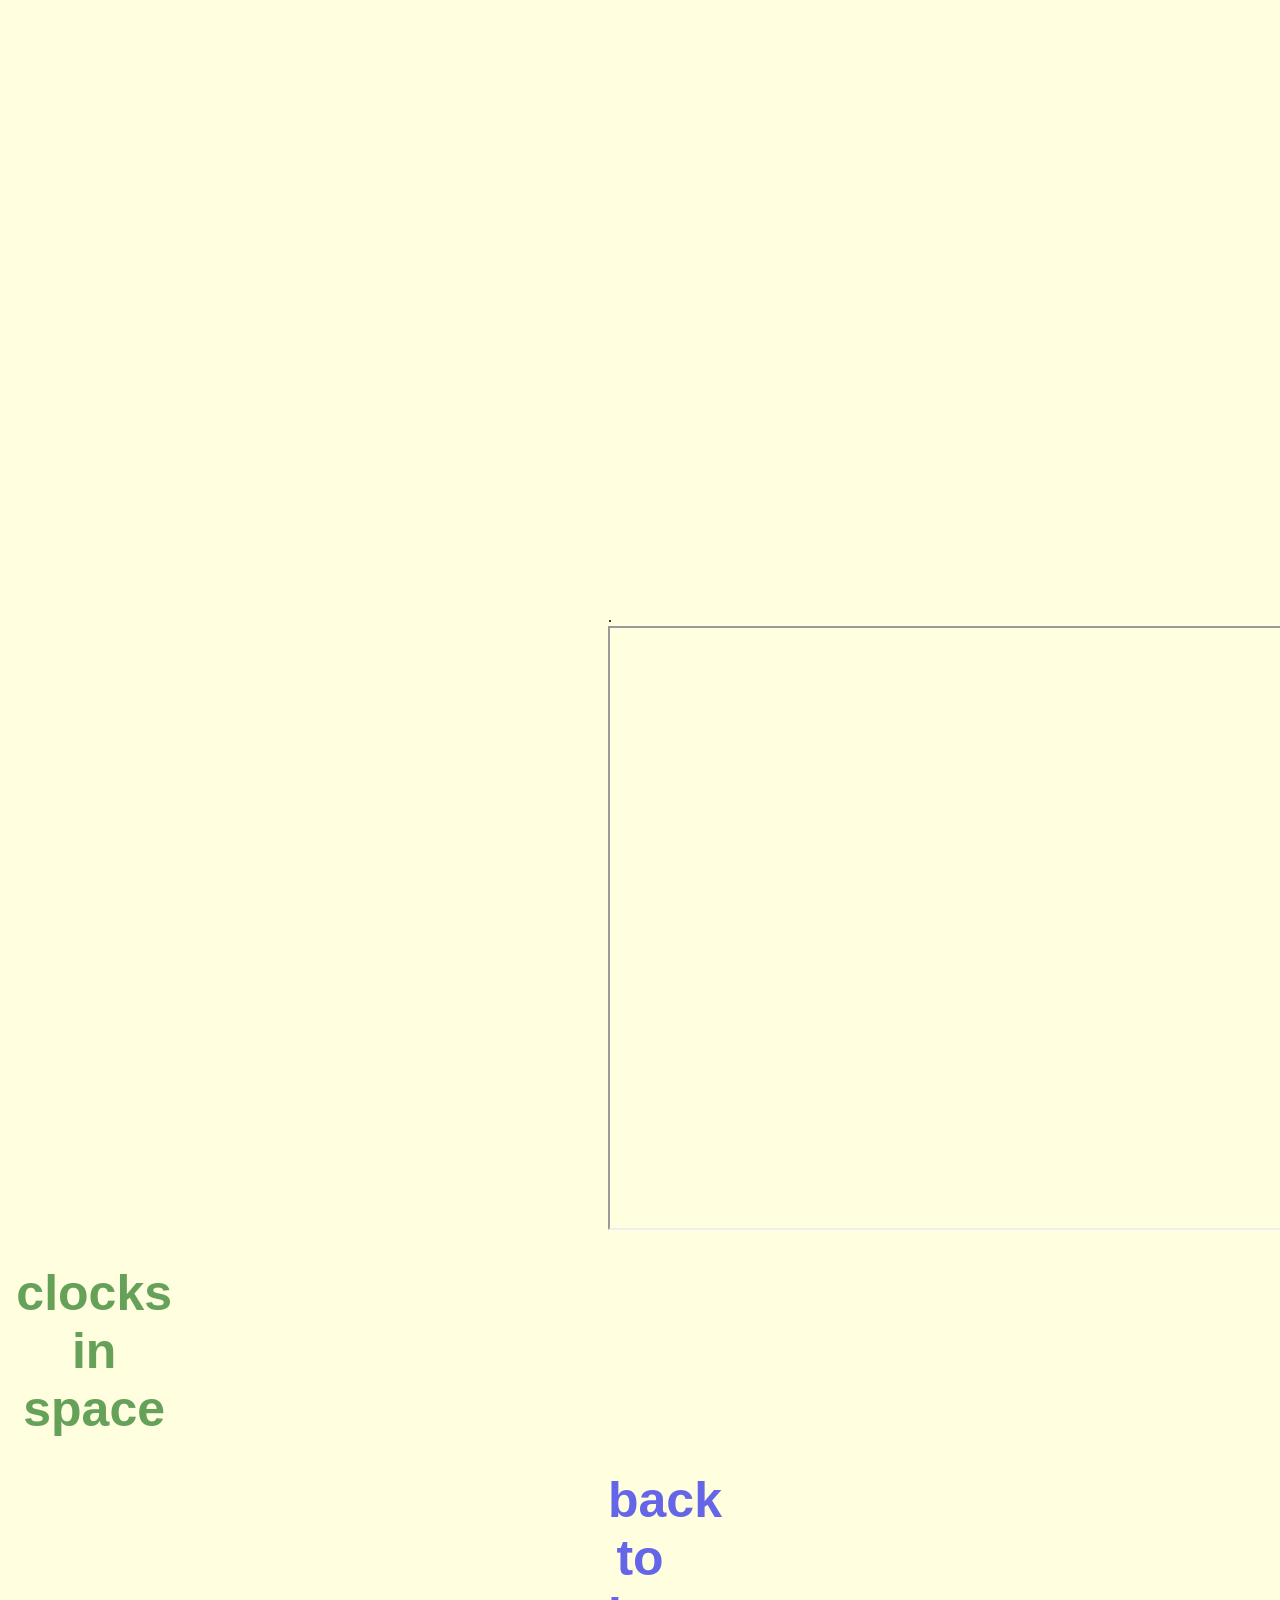
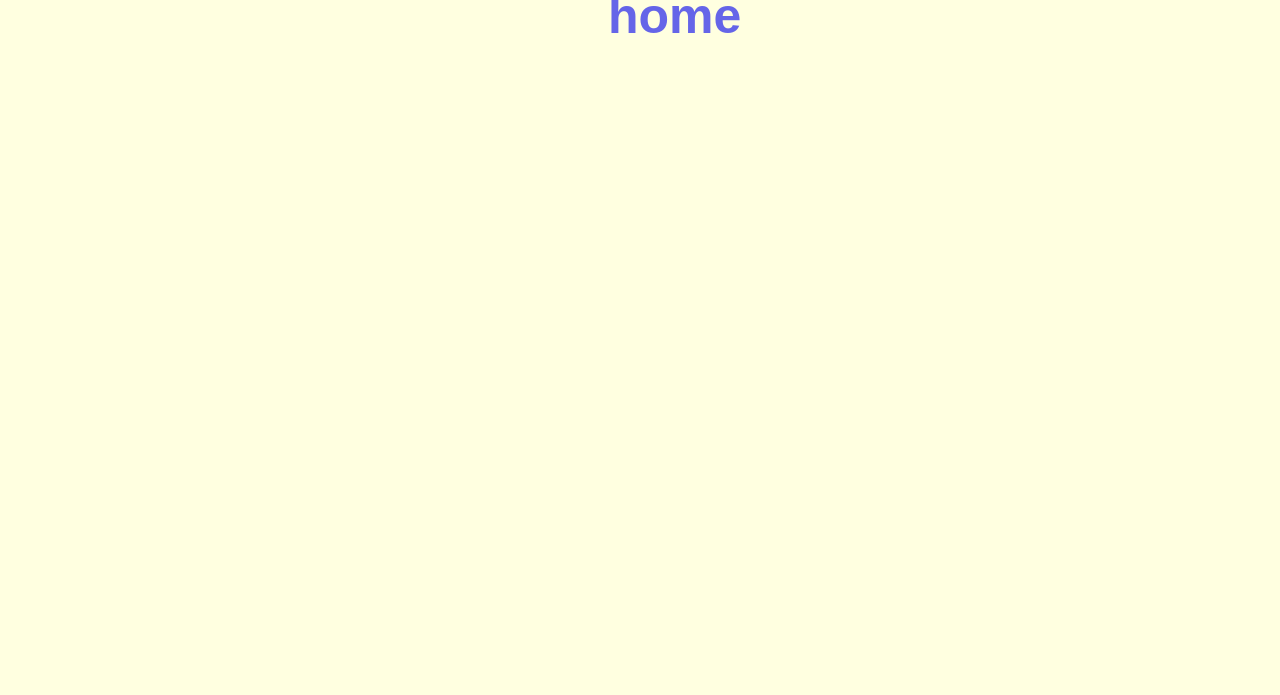
==== clocc.html @ 2cbe717a "Upload Initial Site" ====
.<!DOCTYPE html>
<html>
    <title>merna's clock</title>
     <head> 
<link rel="stylesheet" type="text/css" href=clocc.css>

<body>
    
<iframe style="width: 800px; height: 600px; overflow: hidden;"scrolling="no" src="https://editor.p5js.org/mernaahmedd/embed/oDExov6K"></iframe>
 
<h1>clocks in space</h1>    
<h2> <a href= "index.html"style="text-decoration: none;"> back to home </a></h2>
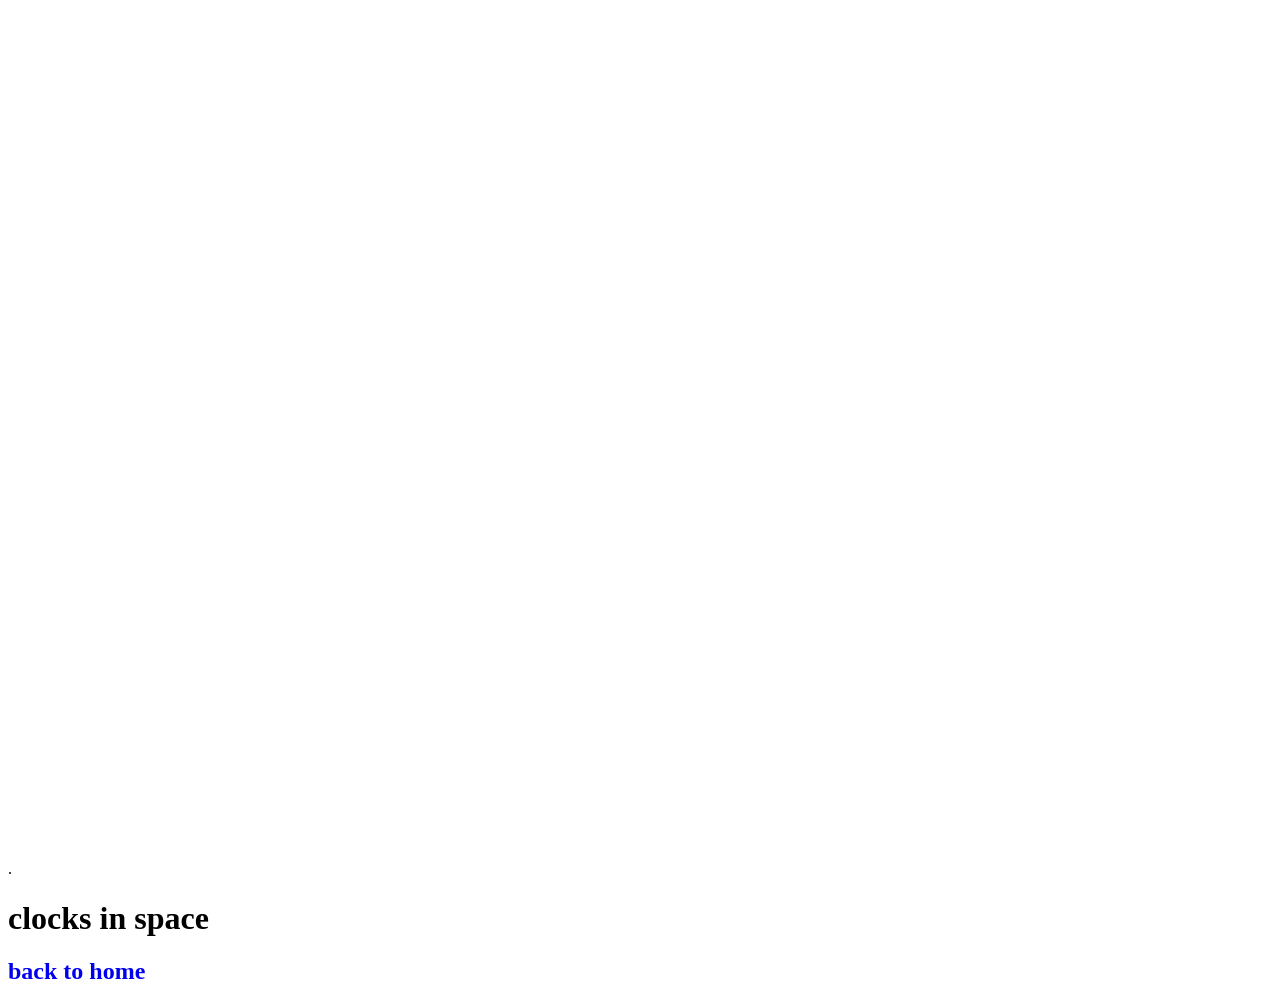
==== commit 73f6688d: "Update clocc.html" ====
--- a/clocc.html
+++ b/clocc.html
@@ -1,13 +1,12 @@
- .<!DOCTYPE html>
+.<!DOCTYPE html>
 <html>
     <title>merna's clock</title>
      <head> 
-<link rel="stylesheet" type="text/css" href=clocc.css>
+<link rel="stylesheet" type="text/css" href=animation.css>
 
 <body>
     
-<iframe style="width: 800px; height: 600px; overflow: hidden;"scrolling="no" src="https://editor.p5js.org/mernaahmedd/embed/oDExov6K"></iframe>
- 
+<iframe style="width: 98%; height: 98%; overflow: hidden;"  scrolling="no" frameborder="0" src="https://editor.p5js.org/mernaahmedd/embed/oDExov6K"></iframe>
+    
 <h1>clocks in space</h1>    
 <h2> <a href= "index.html"style="text-decoration: none;"> back to home </a></h2>    
-    
